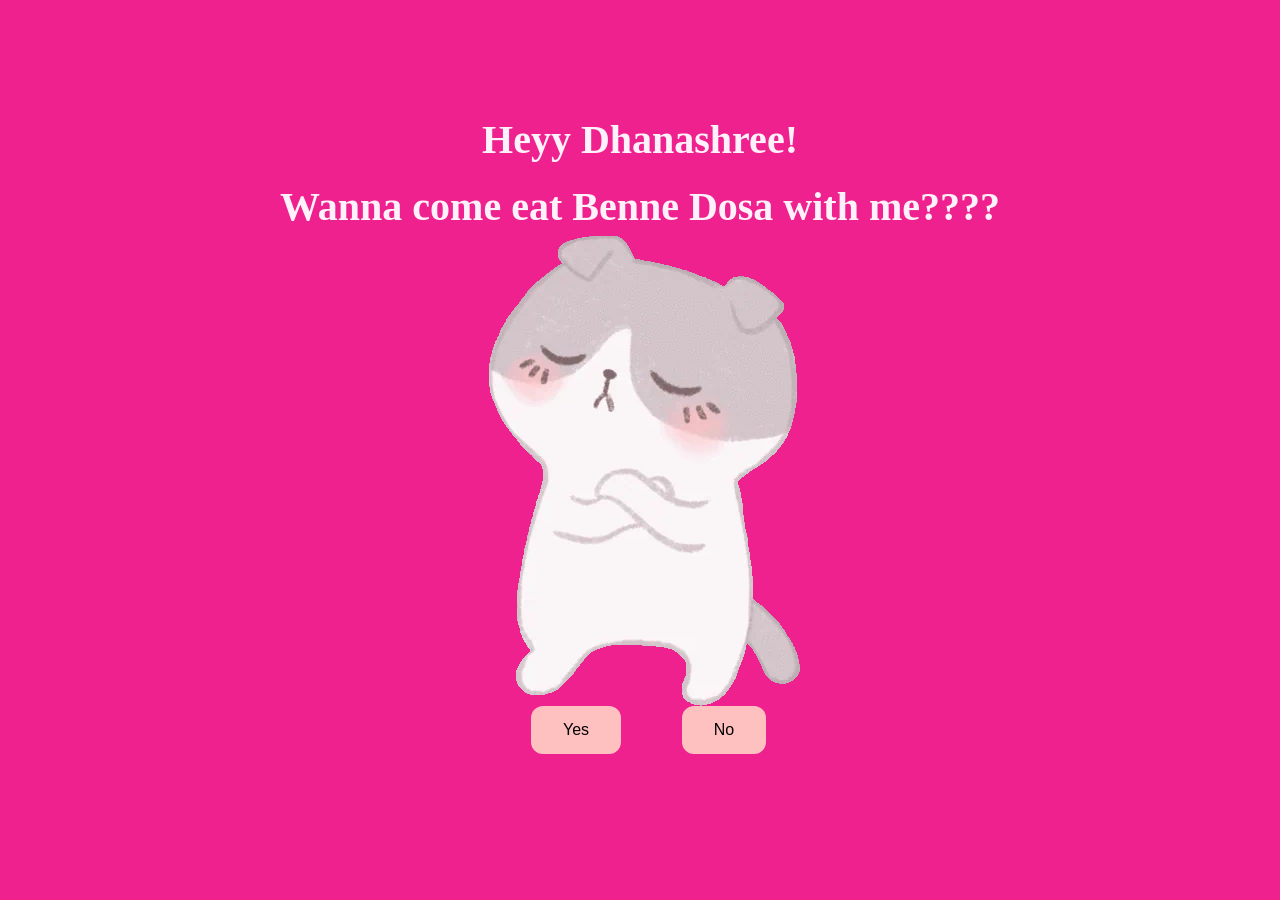
==== index.html @ cdd9da35 "Add files via upload" ====
<!DOCTYPE html>
<html lang="en">
    <head>
        <link rel="stylesheet" href="./styles.css">
        
    </head> 
    <body>
        <div class="container">
            <div >
                <h1 class = "header_text">Heyy Dhanashree!</h1>
                <h1 class = "header_text">Wanna come eat Benne Dosa with me????</h1>
            </div>
            <div class="gif_container">
                <img src="request.webp" alt="Cute animated illustration">
            </div>
            <div class = "buttons">
                <button class="btn" id = "yesButton" onclick="nextPage()">Yes</button>
                <button class="btn" id="noButton" onmouseover="moveButton()" onclick="moveButton()">No</button>
                <script>
                    function nextPage() {
                        window.location.href = "yes.html";
                    }
                    
                    function moveButton() {
                        var x = Math.random() * (window.innerWidth - document.getElementById('noButton').offsetWidth) - 85;
                        var y = Math.random() * (window.innerHeight - document.getElementById('noButton').offsetHeight) - 48;
                        document.getElementById('noButton').style.left = `${x}px`;
                        document.getElementById('noButton').style.top = `${y}px`;
                    }
                </script> 
            </div>
        </div>
       
    </body> 
</html>
---- styles.css ----
body {
    display: flex;
    justify-content: center;
    align-items: center;
    height: 90vh;
    background-color: rgb(239, 33, 143);
}

#noButton {
    position: absolute;
    margin-left: 150px;
    transition: 0.5s;
}

#yesButton {
    position: absolute;
    margin-right: 150px;
}

.header_text {
    font-family: 'Lato';
    font-size: 40px;
    font-weight: bold;
    color: rgb(255, 241, 249);
    text-align: center;
    margin-top: 20px;
    margin-bottom: 0;
}

.buttons {
    display: flex;
    flex-direction: row;
    justify-content: center;
    align-items: center;
    margin-top: 20px;
    margin-left: 20px;
}

.btn {
    background-color: #ffc0c0;
    color: rgb(0, 0, 0);
    padding: 15px 32px;
    text-align: center;
    display: inline-block;
    font-size: 16px;
    margin: 4px 2px;
    cursor: pointer;
    border: none;
    border-radius: 12px;
    transition: background-color 0.3s ease;
}

.gif_container {
    display: flex;
    justify-content: center;
    align-items: center;
}

@media only screen and (max-width: 320px) and (max-height: 568px) {
    body {
        height: 100vh;
    }

    .header_text {
        font-size: 15px;
    }

    img {
        height: 60vh;
    }

    .btn {
        padding: 10px 18px;
        font-size: 12px;
    }
}

@media only screen and (max-width: 414px) and (max-height: 736px) {
    body {
        height: 90vh;
    }

    .header_text {
        font-size: 28px;
    }

    img {
        height: 60vh;
    }

    .btn {
        padding: 15px 25px;
        font-size: 14px;
    }
}
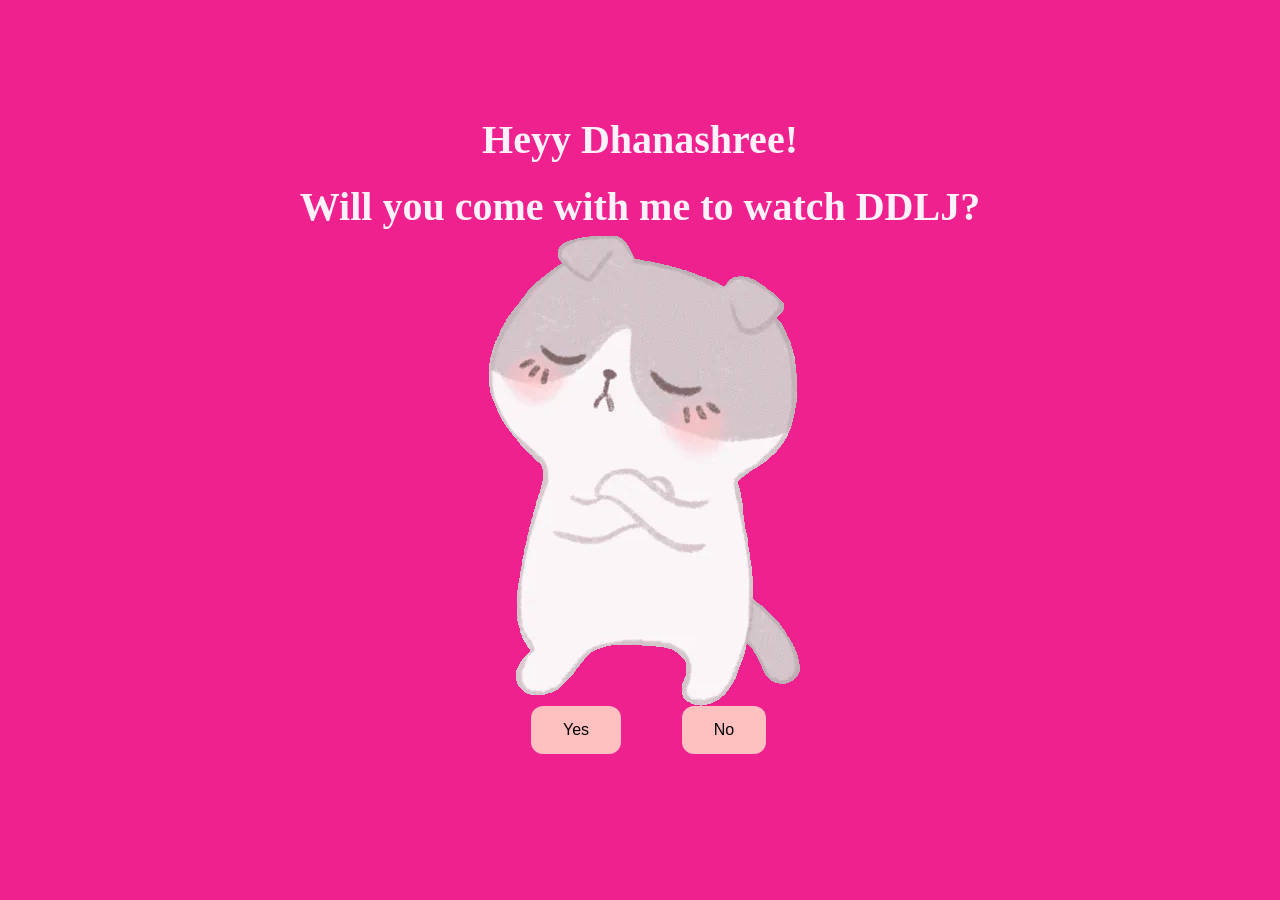
==== commit e00d49c0: "index.html" ====
--- a/index.html
+++ b/index.html
@@ -8,7 +8,7 @@
         <div class="container">
             <div >
                 <h1 class = "header_text">Heyy Dhanashree!</h1>
-                <h1 class = "header_text">Wanna come eat Benne Dosa with me????</h1>
+                <h1 class = "header_text">Will you come with me to watch DDLJ?</h1>
             </div>
             <div class="gif_container">
                 <img src="request.webp" alt="Cute animated illustration">
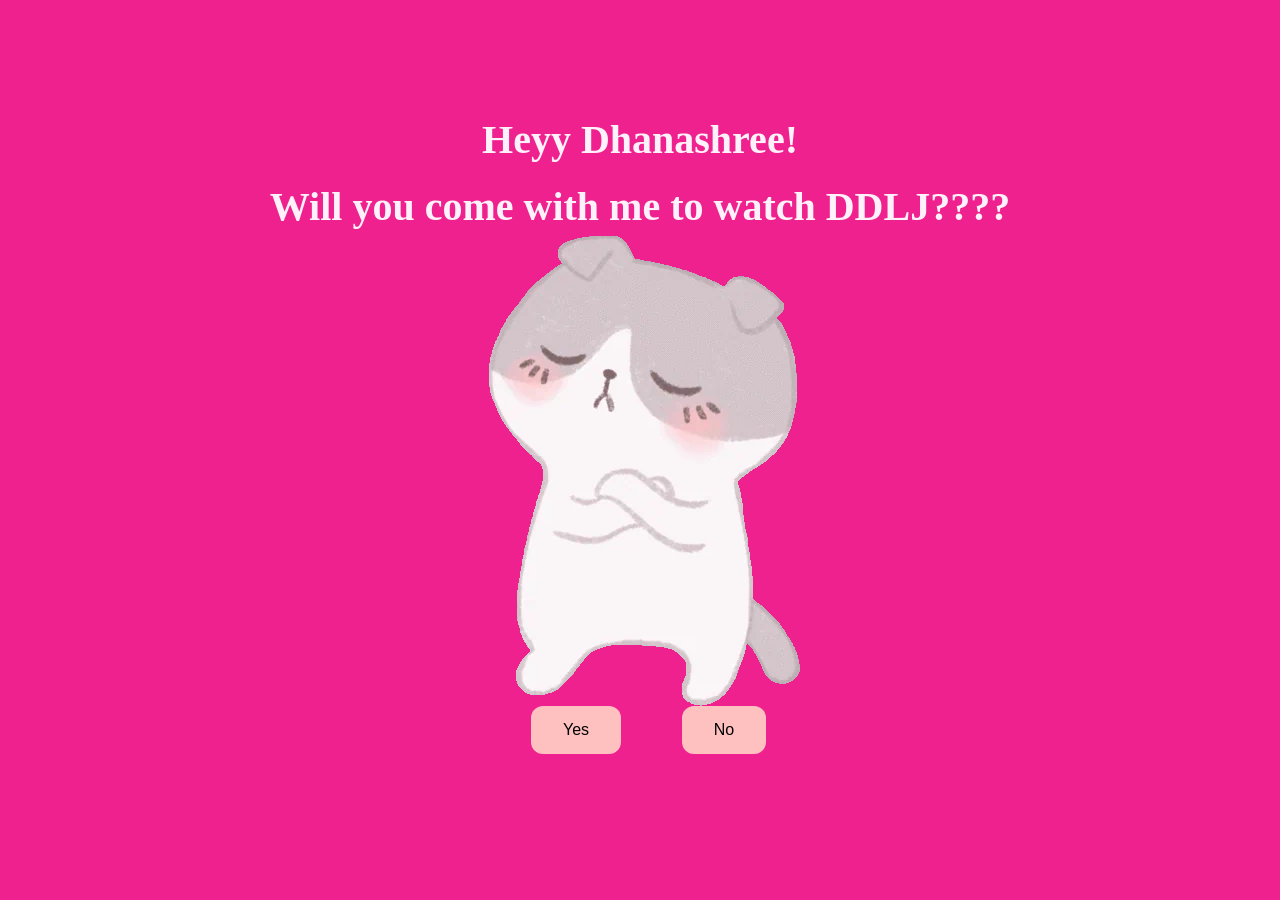
==== commit 0631ac5c: "index.html" ====
--- a/index.html
+++ b/index.html
@@ -8,7 +8,7 @@
         <div class="container">
             <div >
                 <h1 class = "header_text">Heyy Dhanashree!</h1>
-                <h1 class = "header_text">Will you come with me to watch DDLJ?</h1>
+                <h1 class = "header_text">Will you come with me to watch DDLJ????</h1>
             </div>
             <div class="gif_container">
                 <img src="request.webp" alt="Cute animated illustration">
